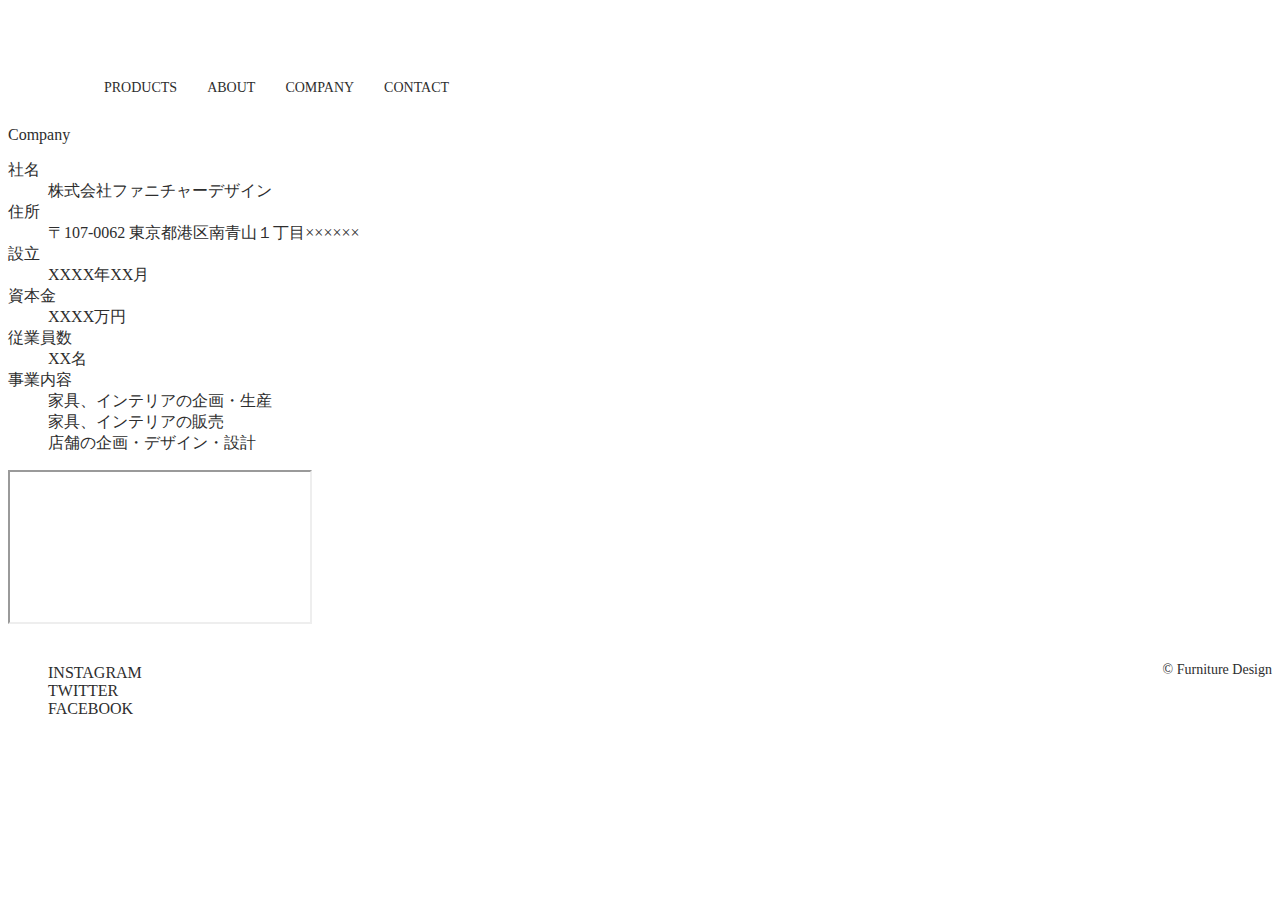
==== check.student/html/company.html @ 5687df19 "Add files via upload" ====
<!DOCTYPE html>
<html lang="ja">
<head>
 <meta charset="UTF-8">
 <meta http-equiv="X-UA-Compatible" content="IE=edge">
 <meta name="viewport" content="width=device-width, initial-scale=1.0">
 <meta name="description" content="テキストテキストテキストテキストテキストテキストテキストテキスト">
 <link rel="icon" href="./assets/img/favicon.ico">
 <link rel="stylesheet" href="https://unpkg.com/ress/dist/ress.min.css">
 <link rel="stylesheet" href="../css/style.css">
 <script src="https://ajax.googleapis.com/ajax/libs/jquery/3.5.1/jquery.min.js"></script>
 <script src="../js/main.js"></script>
 <title>Company | Furniture Design</title>
</head>
<body>
 <header id="header" class="wrapper">
   <h1 class="site-title">
     <a href="index.html"><img src="https://code-step.com/demo/html/store2/img/logo.svg" alt=""></a>
   </h1>
   <nav class="navi">
     <ul>
       <li><a href="products.html">PRODUCTS</a></li>
       <li><a href="about.html">ABOUT</a></li>
       <li><a href="company.html">COMPANY</a></li>
       <li><a href="mailto:xxxx@xxx.xxx.com?subject="お問い合わせ">CONTACT</a></li>
     </ul>
   </nav>
   <div class="btn">
     <span></span>
     <span></span>
   </div>
   <div class="mask"></div>
 </header>
 <main>
   <div class="content wrapper">
     <p class="page-title">Company</p>
     <div class="company">
       <dl>
         <dt>社名</dt>
         <dd>株式会社ファニチャーデザイン</dd>
         <dt>住所</dt>
         <dd>〒107-0062 東京都港区南青山１丁目××××××</dd>
         <dt>設立</dt>
         <dd>XXXX年XX月</dd>
         <dt>資本金</dt>
         <dd>XXXX万円</dd>
         <dt>従業員数</dt>
         <dd>XX名</dd>
         <dt>事業内容</dt>
         <dd>家具、インテリアの企画・生産<br>
             家具、インテリアの販売<br>
             店舗の企画・デザイン・設計
         </dd>
       </dl>
       <div class="map">
         <iframe src="https://www.google.com/maps/embed?pb=!1m18!1m12!1m3!1d3241.2914382280856!2d139.72342666557796!3d35.669825288204194!2m3!1f0!2f0!3f0!3m2!1i1024!2i768!4f13.1!3m3!1m2!1s0x60188c820ac932eb%3A0xc68079dd10afd971!2z44CSMTA3LTAwNjIg5p2x5Lqs6YO95riv5Yy65Y2X6Z2S5bGx77yR5LiB55uu!5e0!3m2!1sja!2sjp!4v1611987713735!5m2!1sja!2sjp"></iframe>
       </div>
     </div>
   </div>
 </main>
 <footer id="footer" class="wrapper">
   <ul>
     <li><a href="https://www.instagram.com/">INSTAGRAM</a></li>
     <li><a href="https://twitter.com/">TWITTER</a></li>
     <li><a href="https://www.facebook.com/">FACEBOOK</a></li>
   </ul>
   <p>&copy; Furniture Design</p>
 </footer>
</body>
</html>
---- check.student/css/style.css ----
@charset "utf-8";


html{
  font-size: 100%;
}


body{
  font-family: 'Crimson Text', serif;
  color: #2d2d2d;
}


img{
  max-width: 100%;
  vertical-align: bottom;
}


a{
  display: block;
  text-decoration: none;
  color: #2d2d2d;
}


ul{
  list-style: none;
}


.first-view{
  width: 90vw;
  margin: 4% auto 0;
}


header{
  width: 90vw;
  margin: 0 auto 30px;
}


.container{
  max-width: 1000px;
  margin: 0 auto;
  padding: 0 18px;
}


.logo{
  width: 110px;
  line-height: 0;
}


.header-list{
  display: flex;
  align-items: center;
  padding: 32px 0;
}


header ul{
  display: flex;
}


header .logo{
  margin-right: 50px;
}


header li,footer p{
  font-size: 0.875rem;
}


header li{
  margin-right: 30px;
}


header li:last-child{
  margin-right: 0;
}


#concept,#work{
  display: flex;
  margin-bottom: 60px;
}


h2{
  font-size: 1.5rem;
  font-weight: normal;
  margin-bottom: 4px;
}


h3{
  font-weight: lighter;
  margin-bottom: 25px;
  font-size: 100%;
}


.text{
  display: flex;
  flex-direction: column;
  justify-content: center;
  width: 50%;
  padding: 0 7%;
}


.photo{
  width: 50%;
}


footer{
  display: flex;
  justify-content: space-between;
  padding: 20px 0;
}


footer img{
  display: inline-block;
}


@media(max-width:767px){


  .first-view{
    margin: 0;
    width: 100%;
  }


  .first-view img{
  width: 100%;
  height: 50vh;
  object-fit: cover;
}


header{
  width: 100%;
}


.header-list{
  padding: 20px 18px;
}


#concept{
  flex-direction: column;
}


#work{
  flex-direction: column-reverse;
}


.text,.photo{
  width: 100%;
}


.photo{
  margin-bottom: 10px;
}


.text{
  padding: 0;
}


h2{
  font-size: 1.25rem;
}


}
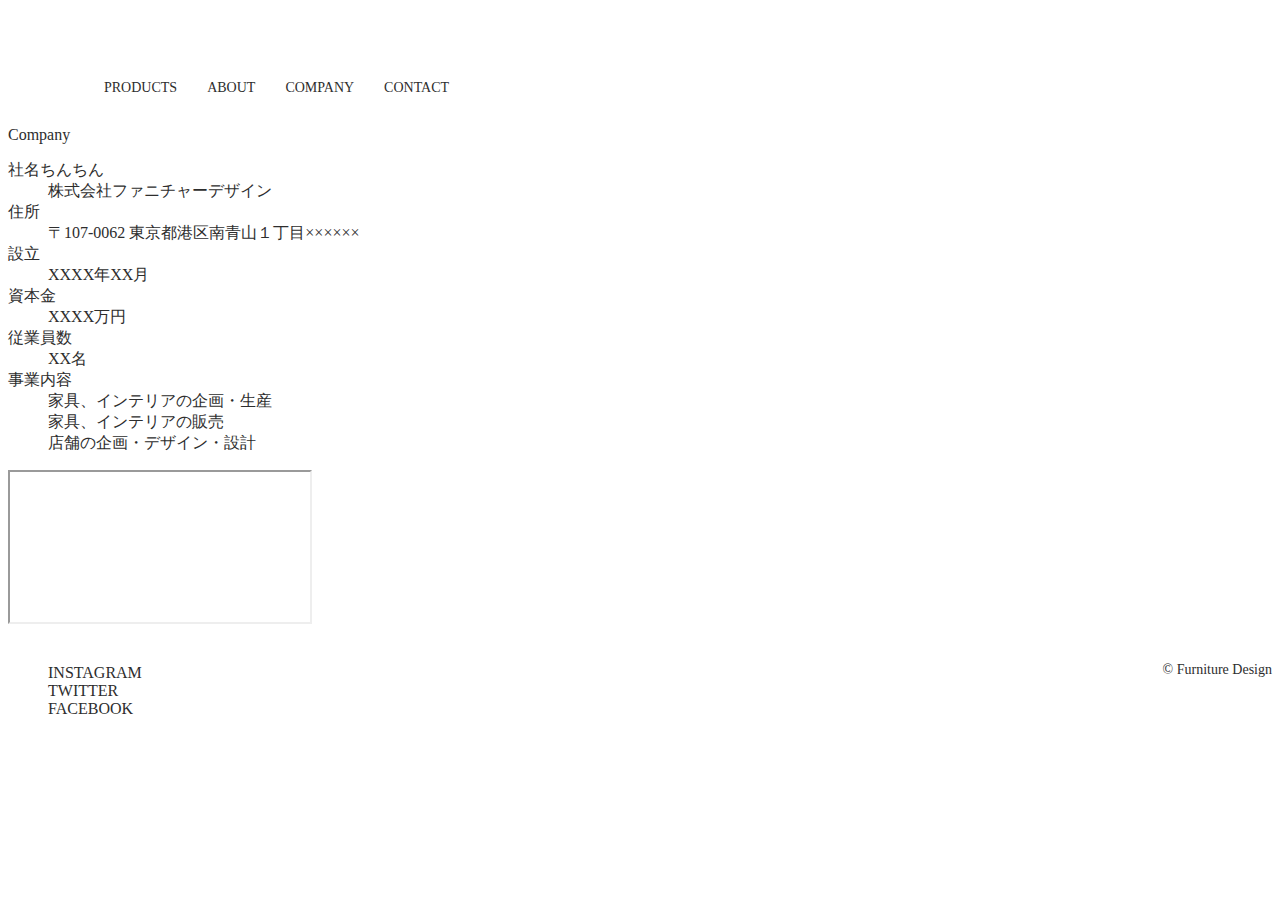
==== commit 1a6418dc: "Update company.html" ====
--- a/check.student/html/company.html
+++ b/check.student/html/company.html
@@ -36,7 +36,7 @@
      <p class="page-title">Company</p>
      <div class="company">
        <dl>
-         <dt>社名</dt>
+         <dt>社名ちんちん</dt>
          <dd>株式会社ファニチャーデザイン</dd>
          <dt>住所</dt>
          <dd>〒107-0062 東京都港区南青山１丁目××××××</dd>
